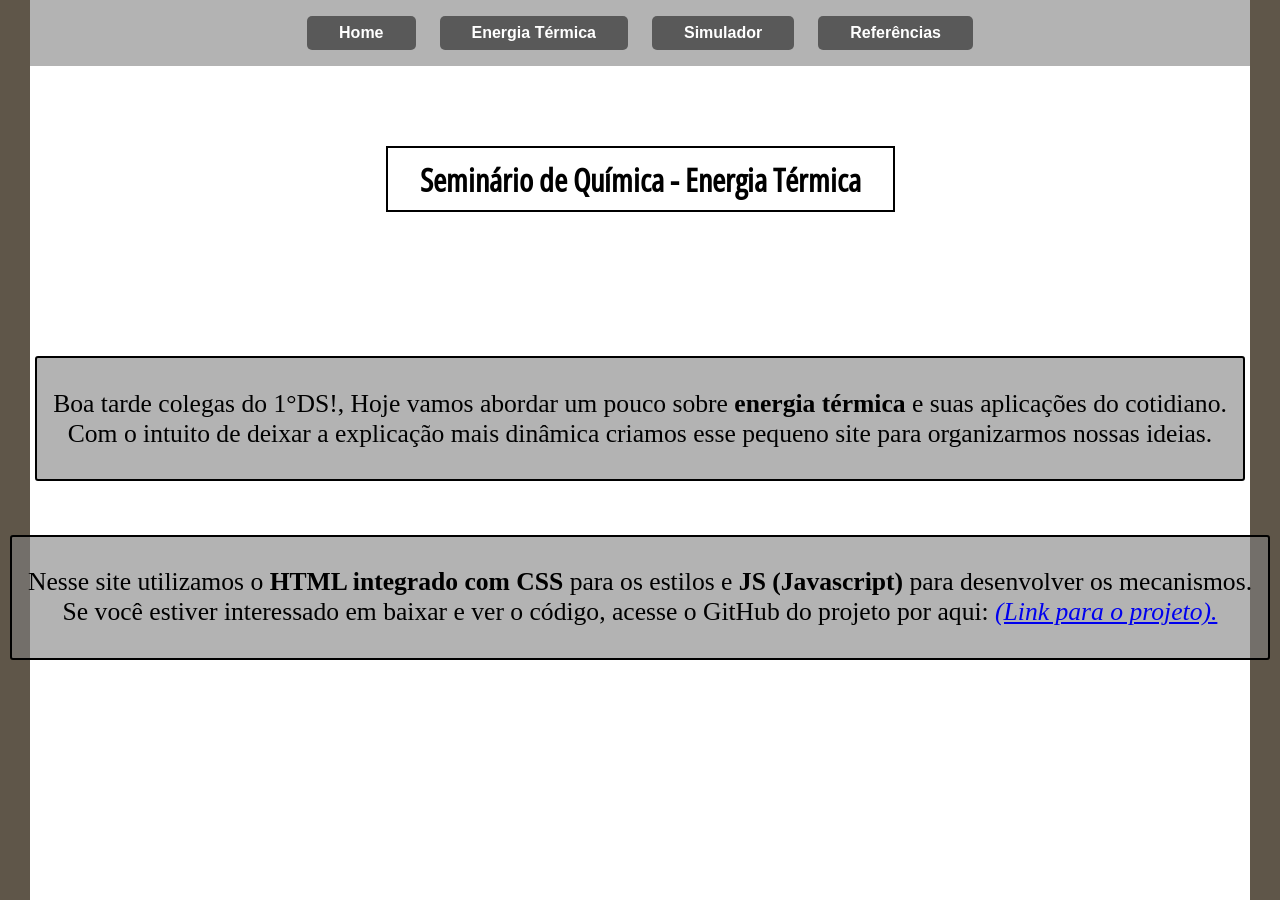
==== home.html @ b91b20f9 "first commit" ====
<!DOCTYPE html>
<html lang="pt-br">
<head>
    
    <meta charset="UTF-8">
    <meta name="viewport" content="width=device-width, initial-scale=1.0">
    <title>Home Page</title>
    <link rel="stylesheet" href="css_files/style.css">
    <link rel="icon" href="src/images/solar-panel.png">
    </head>
<body>
    <div id="left-decoration"></div>
    <div id="right-decoration"></div>
    <header>
    <div id="gridconfig">
        
        <section>
            <div id="navbg">
                <nav>
                    <a href="home.html">Home</a>
                    <a href="energia_main.html">Energia Térmica</a>
                    <a href="https://phet.colorado.edu/sims/html/energy-forms-and-changes/latest/energy-forms-and-changes_all.html?locale=pt_BR">Simulador</a>
                    <a href="referencias.html">Referências</a>
                </nav>
            </div>
        </section>
    </header>

    <main>
        <section id="content">
            <p id="Tittle">Seminário de Química - Energia Térmica</p>
            <div class="textbg">
                <p class="Centered">Boa tarde colegas do 1°DS!, Hoje vamos abordar um pouco sobre <b>energia térmica</b> e suas aplicações do
                    cotidiano.<br>Com o intuito de deixar a explicação mais dinâmica criamos esse pequeno site para organizarmos nossas ideias.
                    
                </p>
            </div>
            <br>
            <br>
            <br>
            <div class="textbg">
                <p class="Centered">
                    Nesse site utilizamos o <b>HTML integrado com CSS</b> para os estilos e <b>JS (Javascript)</b> para desenvolver os mecanismos. 
                    <br>Se você estiver interessado em baixar e ver o código, acesse o GitHub do projeto por aqui:
                    <a href="https://github.com/NickNinjaGit/site-seminario-quimica"><i>(Link para o projeto).</i></a> 
                </p>
            </div>
            
        </section>
    </main>
</body>
</html>
---- css_files/style.css ----
@import url('https://cdnjs.cloudflare.com/ajax/libs/animate.css/4.1.1/animate.min.css');

@font-face {
    font-family: "Open Sans";
    src: url("../src/fonts/OpenSans_Condensed-Regular.ttf");
}

/* Estilos globais para garantir margem e padding zero */
body, html {
    margin: 0;
    padding: 0;
    height: 100%;
}


/* Configuração do grid principal */
#gridconfig {
    display: grid;
    grid-template-rows: auto 1fr;
    width: 100%;
    height: 100%;
    position: relative;
}

/* Elementos de decoração */
#left-decoration, #right-decoration {
    position: absolute;
    width: 30px;  /* Ajuste a largura conforme necessário */
    height: 100%; /* Ajuste a altura conforme necessário */
    overflow: hidden;
    background: rgb(95, 86, 73); /* Cor ou imagem para a decoração */
}

/* Posicionando as decorações nos cantos */
#left-decoration {
    top: 0;
    left: 0;
}

#right-decoration {
    top: 0;
    right: 0;
}

/* Estilo para o fundo da navegação com imagem */
#navbg {
    position: relative; /* Necessário para o posicionamento absoluto do pseudo-elemento */
    padding: 1em;
}

#navbg::before {
    content: '';
    position: absolute;
    top: 0;
    left: 0;
    right: 0;
    bottom: 0;
    background: gray; /* Cor de fundo desejada */
    opacity: 0.6; /* Opacidade do fundo */
    z-index: -1; /* Coloca o pseudo-elemento atrás do conteúdo */
}

/* Ajuste de navegação para centralização */
nav {
    display: flex;
    justify-content: center;
    gap: 1.5em;
    font-family: sans-serif;
}

nav a {
    text-decoration: none;
    padding: 0.5em 2em;
    color: #fff; /* Ajuste a cor conforme necessário */
    text-align: center;
    font-weight: bold;
    background: rgba(0, 0, 0, 0.5); /* Fundo semi-transparente para melhor visibilidade */
    border-radius: 5px; /* Bordas arredondadas para um visual mais agradável */
    position: relative; /* Necessário para ficar acima do pseudo-elemento */
}

/* Configuração do conteúdo */
#content {
    font-family: 'Lucida Sans';
    text-align: center;
    display: flexbox;
    width: 100%;
    justify-content: space-around;
}

#Tittle {
    font-family: 'Open Sans';
    font-size: 200%;
    font-weight: bold;
    border: 2px;
    border-style: solid;
    position: relative;
    top: 1.5em;
    margin-left: auto;
    margin-right: auto;
    width: fit-content; /* Ajusta a largura ao conteúdo */
    padding: 0.3em 1em; /* Adiciona um pouco de padding para espaçamento interno */
    animation: fadeInUp 1.5s;
}

.textbg {
    border: 2px;
    border-style: solid;
    position: relative;
    padding: 0.3em 1em;
    top: 10em;
    margin-left: auto;
    margin-right: auto;
    width: fit-content;
    border-radius: 3px;
    background-color: rgba(128, 128, 128, 0.6); /* Grey with 60% opacity */
    animation: fadeInLeft 1.5s;
}
.Centered {
    font-size: 160%;
    color: black;
    position: relative; /* Ensure it's positioned above the background */
}

#thumb
{
    width: 40%;
    height: auto;
    position: relative;
    top:10em;
    border: 2px;
    border-style: solid;
    z-index: -1;
}
#Refferences {
    list-style: disc;
    text-align: left;
    font-size: 120%;
    position: relative;
    margin-left: 800px;
    margin-right: 800px;
    margin-top: 6.5em;
    overflow: hidden;
    animation: fadeInLeft 2s;
}

#Refferences_li {
    padding: 0.5em;
}

.topicos {
    font-family: sans-serif;
    font-weight: bold;
    text-decoration: none;
    display: inline-block;
    margin-right: 2em; /* Usar margin ao invés de gap */
    position: relative;
    left: 0.5em;
    background: rgba(0, 0, 0, 0.5);
    border-radius: 5px;
    color: #fff;
    top: 5em;
    padding: 10px 10px;
    animation: FadeIn 1s;
}

@keyframes FadeIn {
    from {
        opacity: 0;
        scale: 2;
        top: 23em;
    }
    to {
        opacity: 1;
        scale: 1 1;
    }
}

#expand_img img {
    position: fixed;
    left: 28%;
    top: 30%;
    width: 45%;
    height: auto;
    outline: black 2px solid;
}

#expand_img:target img {
    position: fixed;
    width: 80%;
    height: 95%;
    top: 2vh;
    left: 10%;
    padding: 5px;
    border: solid 1px #333;
    box-shadow: 0 0 25px 10px #000;
    background: #FFF;
    border-radius: 5px;
}

#expand_img:target ~ .fechar {
    position: fixed;
    left: 18vh;
    top: 0vh;
    z-index: 1;
    width: 60px;
    height: 60px;
    display: block;
}

#expand_img:target ~ .info {
    display: none;
}

/* Escondendo o #detalhes por padrão */
.fechar {
    content: url("../src/images/close_icon.png");
    background-color: #fff;
    border-style: solid;
    border-radius: 3em;
    border-color: gray;
    position: fixed;
    left: 12em;
    top: 0em;
    z-index: 1;
    width: 60px;
    height: 60px;
    display: none;
}

.info {
    text-align: center;
    font-weight: bolder;
    color: white;
    background-color: grey;
    opacity: 0.6;
    padding: 0.5em;
    position: relative;
    margin-left: 2px;
    margin-right: 2px;
    margin-top: 38%;
}


.descricao {
    text-align: center;
    font-weight: bolder;
    color: white;
    background-color: grey;
    opacity: 0.6;
    padding: 1em;
    position: relative;
    margin-left: -800px;
    margin-right: -800px;
    top: -1em;
}

.maquete
{
    transform: rotate(-90deg);
    width: 45%;
    height: auto;
    position: relative;
    top: -10em;
}

.container-slider {
    display: flex;
    width: 100%;
    position: fixed;
    top: 5em;
    min-height: 110vh;
    align-items: center;
    justify-content: center;
    gap: 1rem;
}

.container-images {
    position: relative;
    display: flex;
    align-items: center;
    justify-content: center;
    width: 800px;
    height: 600px;
}

.slider {
    opacity: 0;
    position: absolute;
    transition: opacity .2s;
    position: fixed;
    left: 28%;
    top: 30%;
    width: 45%;
    height: auto;
    
}

.slider img {
    
    outline: black 2px solid;
}

.on {
    opacity: 1;
}

#prev-button, #next-button {
    width: 30px;
    height: 30px;
    border: none;
    background-color: transparent;
    cursor: pointer;
}

#prev-button img, #next-button img {
    width: 200%;
    height: 150%;
    margin: 0px 60px;
}

#prev-button {
    transform: rotate(180deg);
}
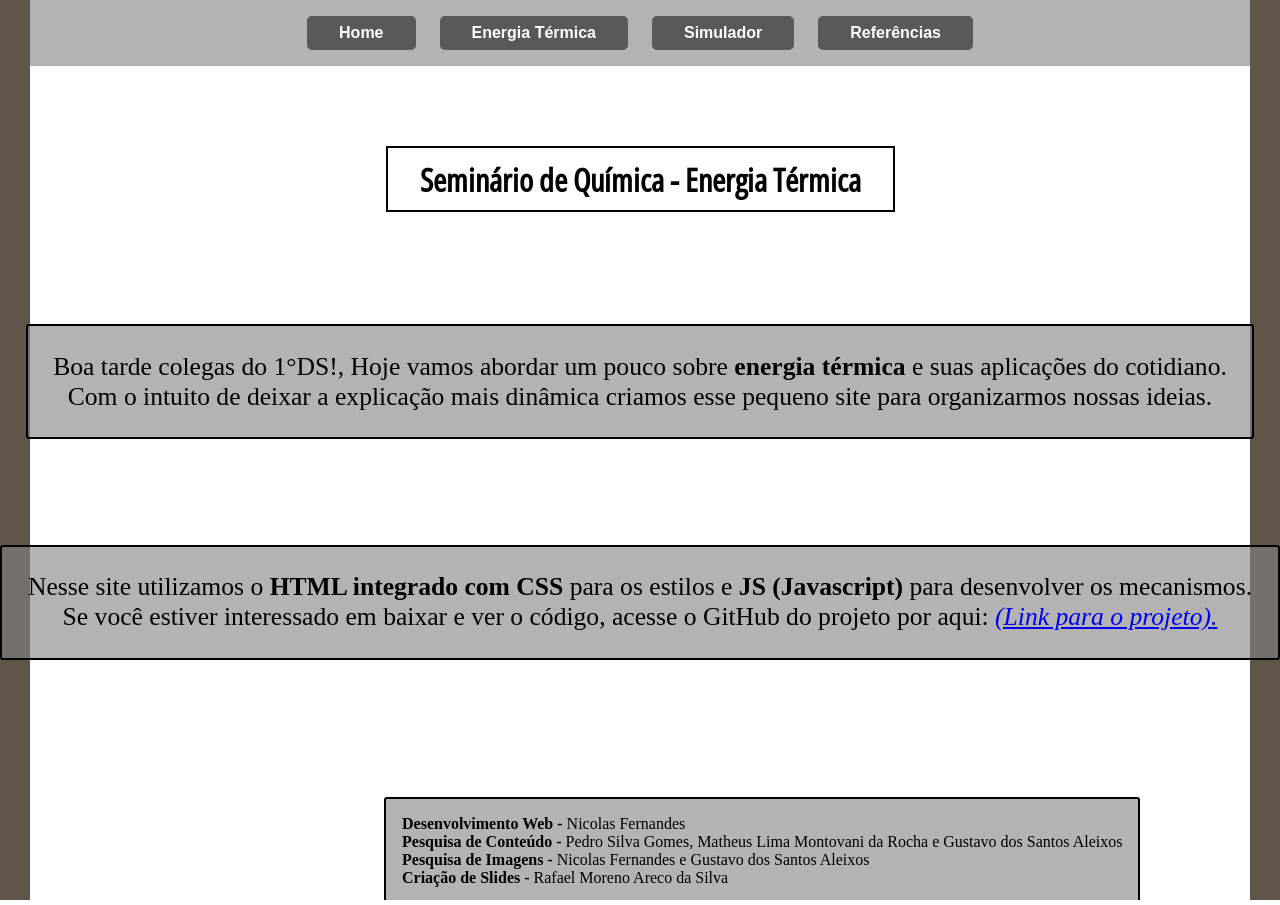
==== commit 1d6f59c0: "Deu certo" ====
--- a/home.html
+++ b/home.html
@@ -29,24 +29,31 @@
     <main>
         <section id="content">
             <p id="Tittle">Seminário de Química - Energia Térmica</p>
-            <div class="textbg">
-                <p class="Centered">Boa tarde colegas do 1°DS!, Hoje vamos abordar um pouco sobre <b>energia térmica</b> e suas aplicações do
+           
+                <p id="Centered">Boa tarde colegas do 1°DS!, Hoje vamos abordar um pouco sobre <b>energia térmica</b> e suas aplicações do
                     cotidiano.<br>Com o intuito de deixar a explicação mais dinâmica criamos esse pequeno site para organizarmos nossas ideias.
                     
                 </p>
-            </div>
             <br>
             <br>
             <br>
-            <div class="textbg">
-                <p class="Centered">
+                <p id="Centered">
                     Nesse site utilizamos o <b>HTML integrado com CSS</b> para os estilos e <b>JS (Javascript)</b> para desenvolver os mecanismos. 
                     <br>Se você estiver interessado em baixar e ver o código, acesse o GitHub do projeto por aqui:
                     <a href="https://github.com/NickNinjaGit/site-seminario-quimica"><i>(Link para o projeto).</i></a> 
                 </p>
-            </div>
-            
         </section>
     </main>
+    <footer>
+            <p id="credits">
+                <b>Desenvolvimento Web - </b>Nicolas Fernandes
+                <br>    
+                <b>Pesquisa de Conteúdo - </b> Pedro Silva Gomes, Matheus Lima Montovani da Rocha e Gustavo dos Santos Aleixos
+                <br>
+                <b>Pesquisa de Imagens - </b> Nicolas Fernandes e Gustavo dos Santos Aleixos
+                <br>
+                <b>Criação de Slides -  </b> Rafael Moreno Areco da Silva
+            </p>    
+    </footer>
 </body>
 </html>
--- a/css_files/style.css
+++ b/css_files/style.css
@@ -10,6 +10,7 @@
     margin: 0;
     padding: 0;
     height: 100%;
+    overflow: hidden;
 }
 
 
@@ -103,24 +104,42 @@
     animation: fadeInUp 1.5s;
 }
 
-.textbg {
+
+
+
+#Centered {   
+    
     border: 2px;
     border-style: solid;
     position: relative;
-    padding: 0.3em 1em;
-    top: 10em;
+    padding: 1em 1em;
+    top: 5em;
     margin-left: auto;
     margin-right: auto;
     width: fit-content;
     border-radius: 3px;
     background-color: rgba(128, 128, 128, 0.6); /* Grey with 60% opacity */
     animation: fadeInLeft 1.5s;
-}
-.Centered {
     font-size: 160%;
     color: black;
     position: relative; /* Ensure it's positioned above the background */
 }
+
+#credits
+{
+    padding: 1em 1em;
+    justify-content: center;
+    position: relative;
+    top: 15em;
+    left: 30%;
+    background-color: rgba(128, 128, 128, 0.6); /* Grey with 60% opacity */
+    width: fit-content;
+    border: 2px;
+    border-style: solid;
+    border-radius: 3px;
+    animation: backInUp 1s;
+}
+
 
 #thumb
 {
